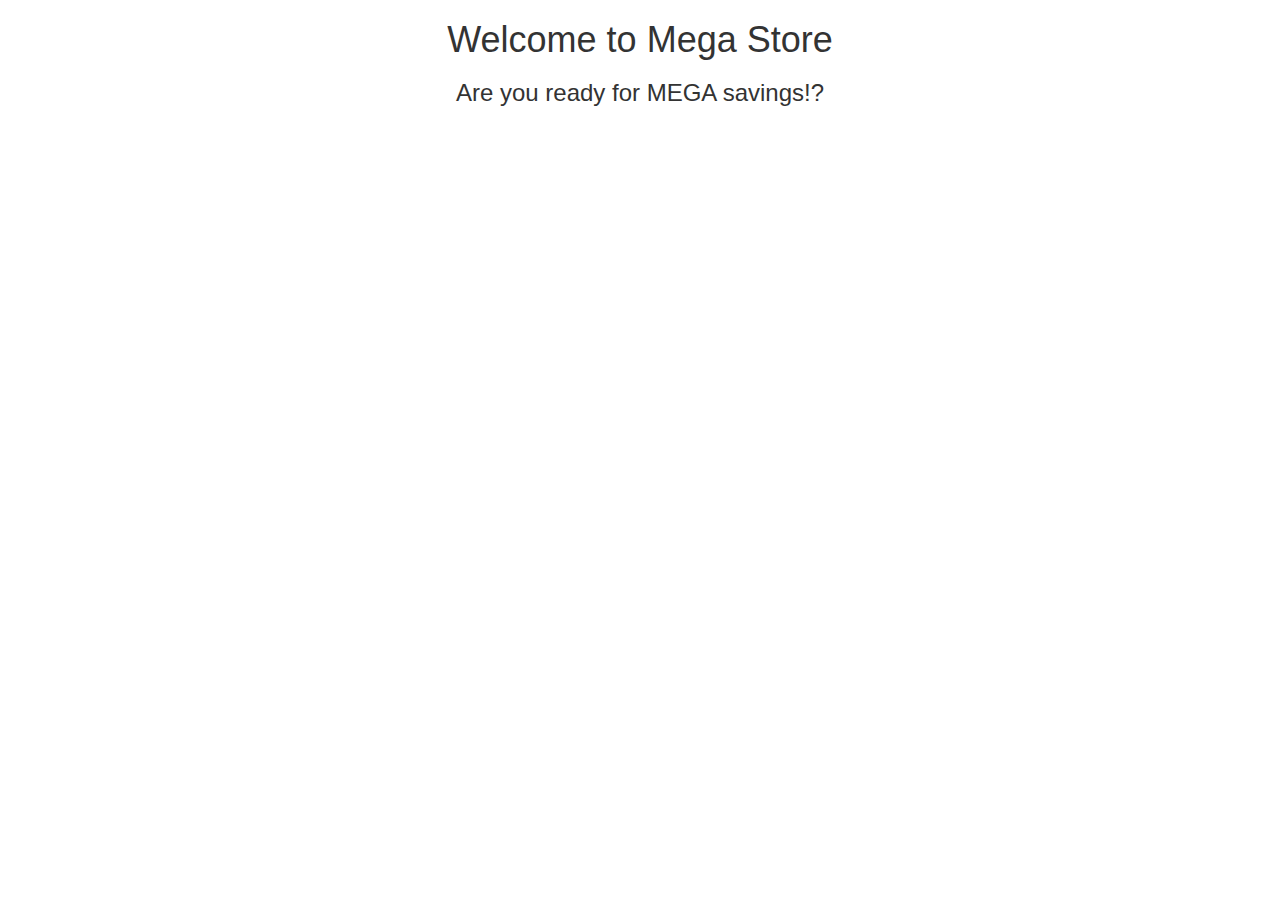
==== public/index.html @ b4921680 "styled sign in page" ====
<!DOCTYPE html>

<!-- Home Page  -->
<html ng-app="ShoppingApp">
    <head>
        <meta charset="UTF-8">
        <meta name="viewport" content="width=device-width, initial-scale=1.0">
        
        <link rel="stylesheet" href="https://maxcdn.bootstrapcdn.com/bootstrap/3.4.0/css/bootstrap.min.css">
        <link rel="stylesheet" type="text/css" href="/css/style.css">
        
        <script src="js/angular.min.js"></script>
        <script src="js/angular-resource.min.js"></script>
        <script src="js/ngStorage.min.js"></script>
        <script src="js/shopping.js"></script>
        <script src="https://ajax.googleapis.com/ajax/libs/jquery/3.4.1/jquery.min.js"></script>
        <script src="https://maxcdn.bootstrapcdn.com/bootstrap/3.4.0/js/bootstrap.min.js"></script>
    </head>
    <body class="text-center">
        <div ng-include="'menu.html'"></div>
        <section>
            <h1>Welcome to Mega Store</h1>
            <h3>Are you ready for MEGA savings!?</h3>
        </section>  
    </body>
</html>
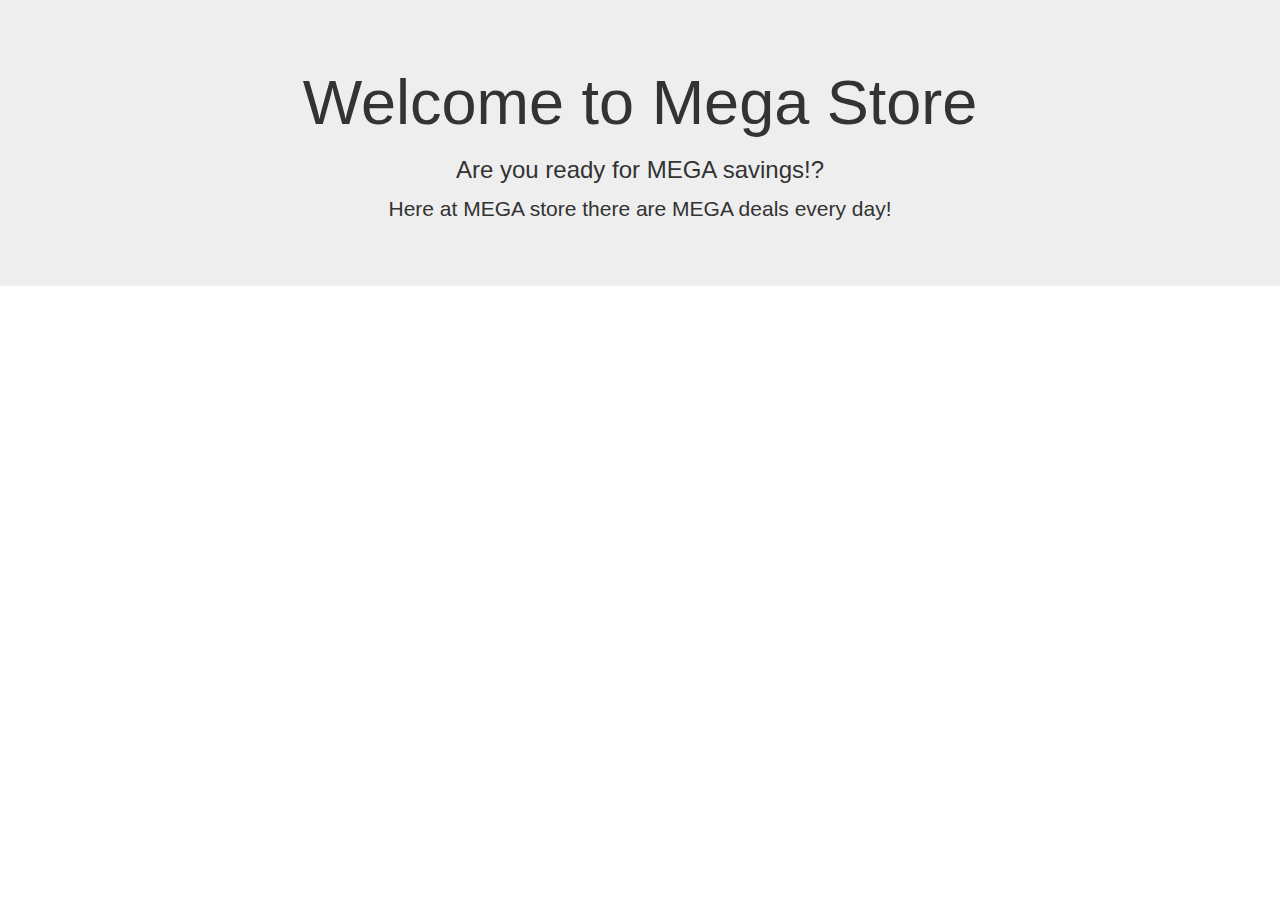
==== commit 88998dda: "styled html pages" ====
--- a/public/index.html
+++ b/public/index.html
@@ -18,10 +18,13 @@
     </head>
     <body class="text-center">
         <div ng-include="'menu.html'"></div>
-        <section>
-            <h1>Welcome to Mega Store</h1>
-            <h3>Are you ready for MEGA savings!?</h3>
-        </section>  
+        <div class="jumbotron jumbotron-fluid">
+        <div class="container">
+          <h1 class="display-4">Welcome to Mega Store</h1>
+          <h3>Are you ready for MEGA savings!?</h3>
+          <p class="lead">Here at MEGA store there are MEGA deals every day!</p>
+        </div>
+      </div>  
     </body>
 </html>
 
